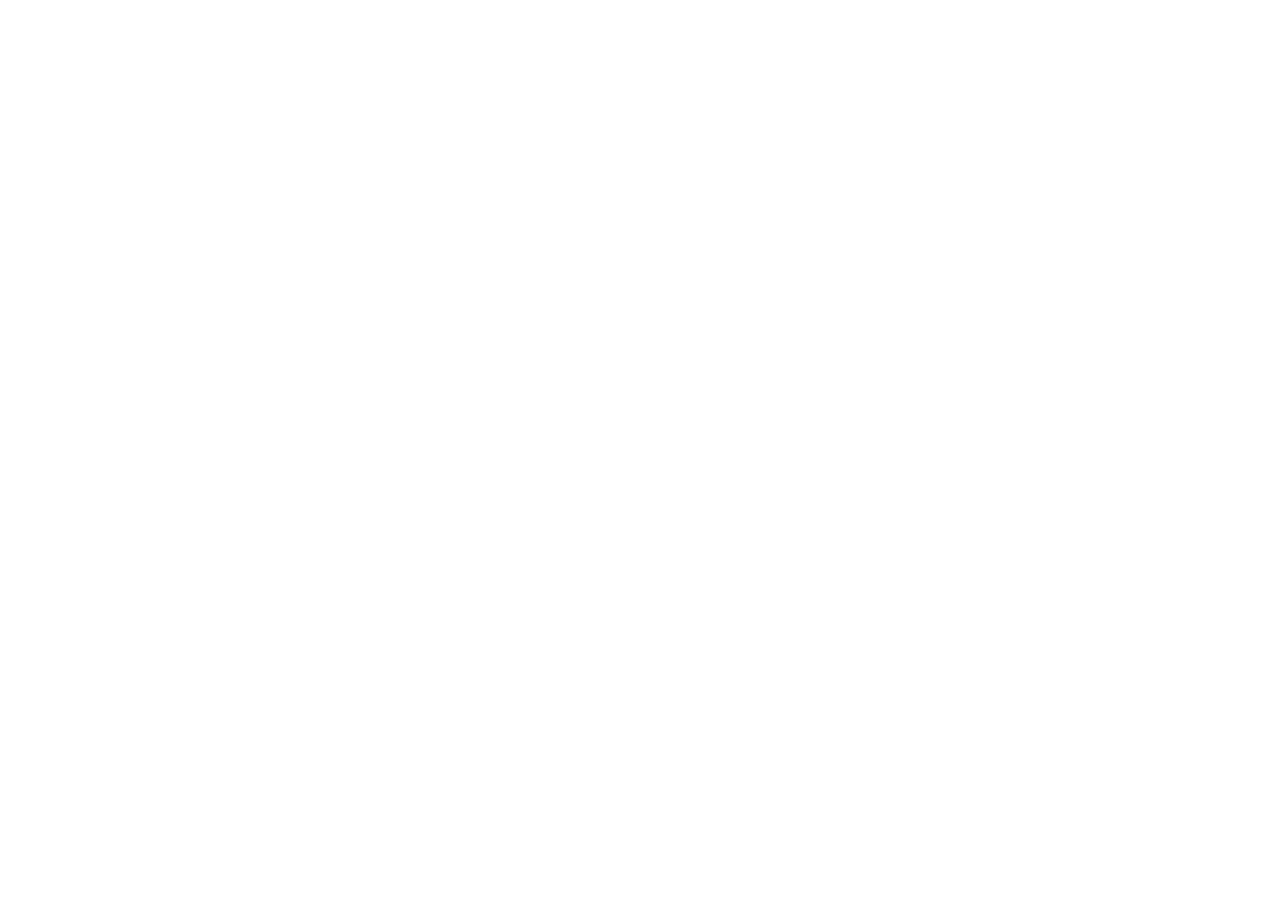
==== index2.html @ afe50098 "commit-7" ====
<!DOCTYPE html>
<html lang="en">
<head>
          <meta charset="UTF-8">
          <meta name="viewport" content="width=device-width, initial-scale=1.0">
          <title>Document</title>
</head>
<body>
          
</body>
</html>
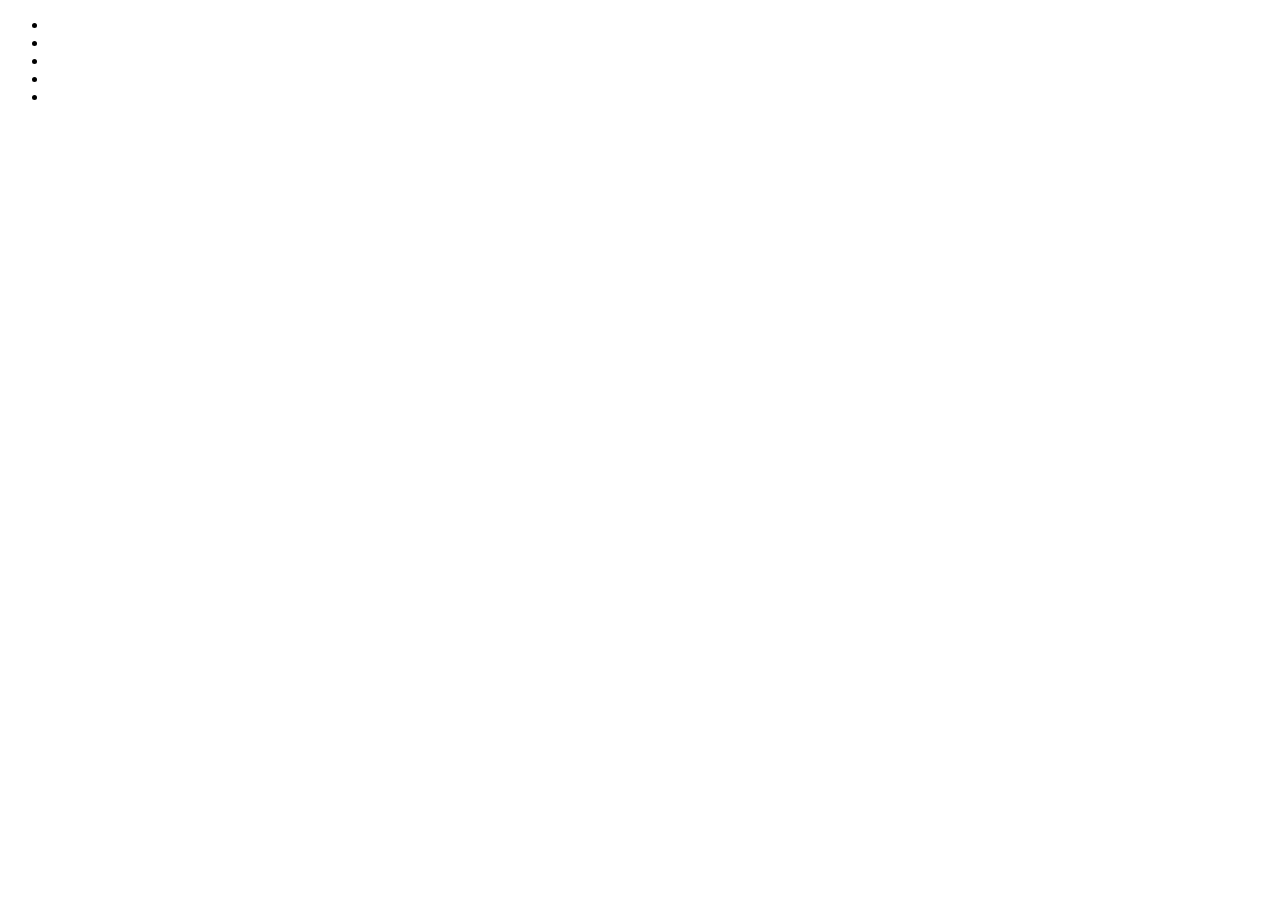
==== commit 4bfe3b61: "commit-1 on new-branch-2" ====
--- a/index2.html
+++ b/index2.html
@@ -6,6 +6,15 @@
           <title>Document</title>
 </head>
 <body>
+          <div class="button"></div>
+
+          <ul class="list">
+          <li class="button"></li>
+          <li class="button"></li>
+          <li class="button"></li>
+          <li class="button"></li>
+          <li class="button"></li>
+        </ul>
           
 </body>
-</html>+</html>
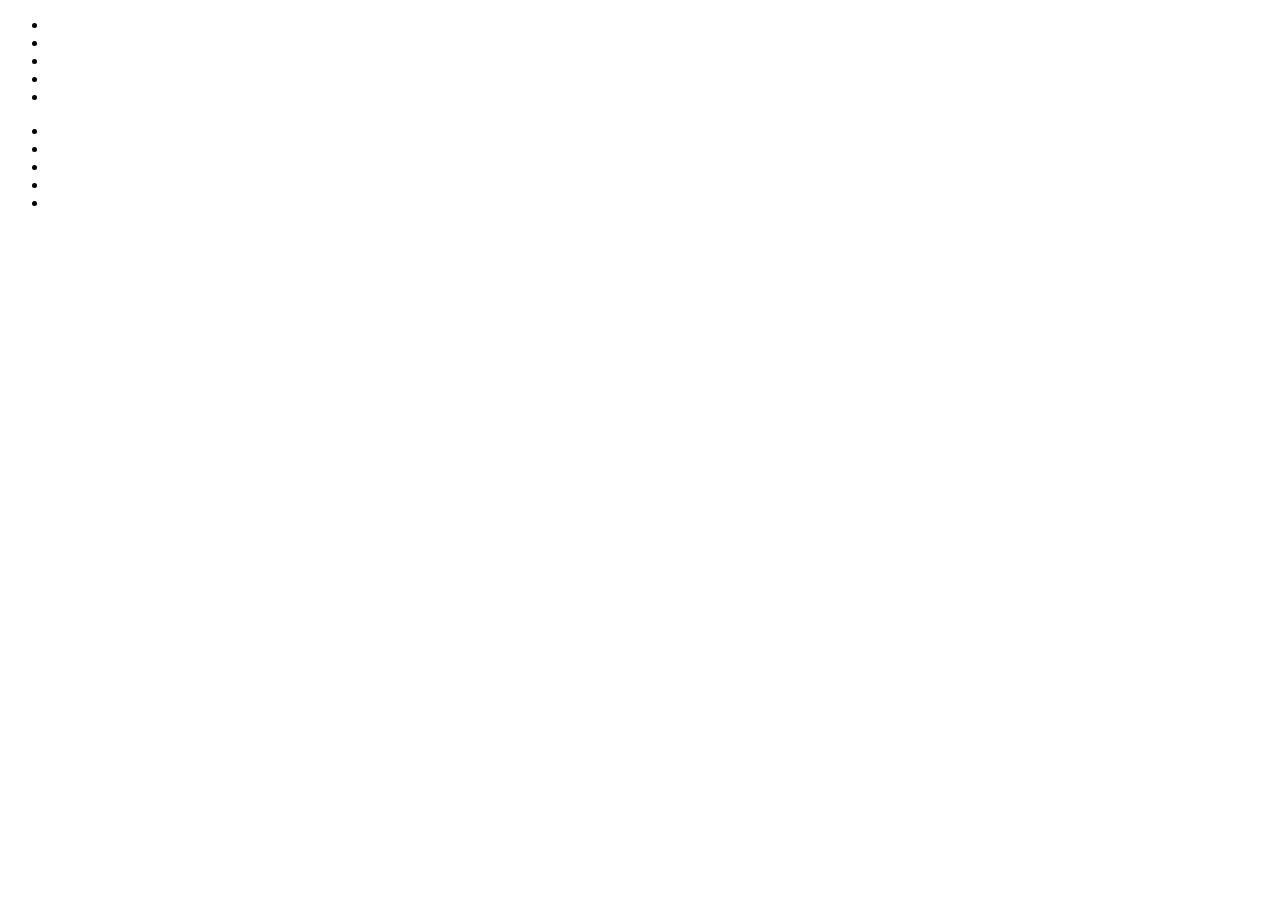
==== commit f426c485: "commit-2 on new-branch-2" ====
--- a/index2.html
+++ b/index2.html
@@ -15,6 +15,15 @@
           <li class="button"></li>
           <li class="button"></li>
         </ul>
+
+
+        <ul class="list">
+          <li class="button"></li>
+          <li class="button"></li>
+          <li class="button"></li>
+          <li class="button"></li>
+          <li class="button"></li>
+        </ul>
           
 </body>
 </html>
